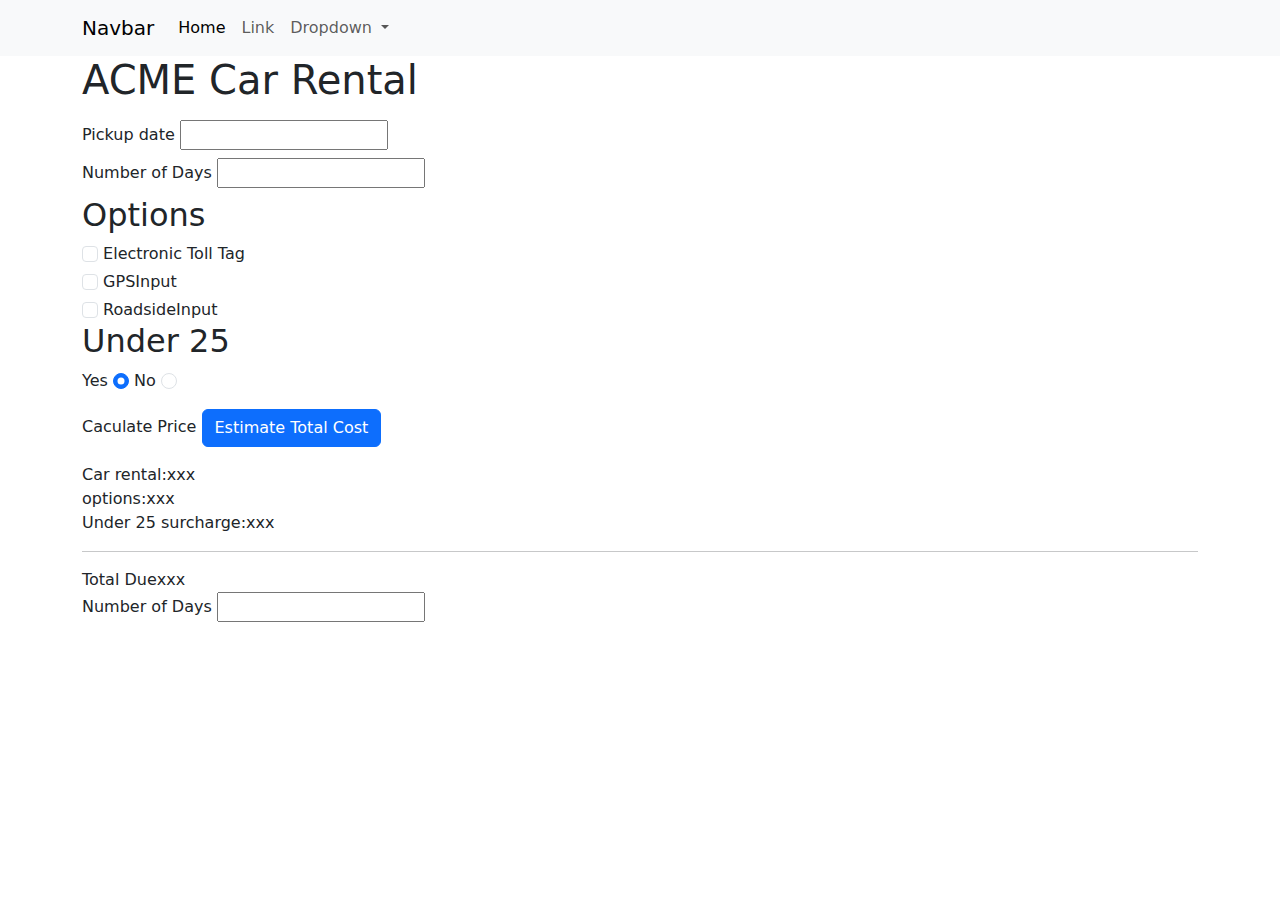
==== index2.html @ a5012e68 "car rental" ====
<!doctype html>
<html lang="en">

<head>
    <meta charset="utf-8">
    <meta name="viewport" content="width=device-width, initial-scale=1">
    <title>Bootstrap demo</title>
    <link href="https://cdn.jsdelivr.net/npm/bootstrap@5.3.3/dist/css/bootstrap.min.css" rel="stylesheet"
        integrity="sha384-QWTKZyjpPEjISv5WaRU9OFeRpok6YctnYmDr5pNlyT2bRjXh0JMhjY6hW+ALEwIH" crossorigin="anonymous">
    <link href="css/site.css" rel="stylesheet">
</head>

<body>
    <header>
        <nav class="navbar navbar-expand-lg bg-body-tertiary">
            <div class="container">
                <a class="navbar-brand" href="#">Navbar</a>
                <button class="navbar-toggler" type="button" data-bs-toggle="collapse"
                    data-bs-target="#navbarSupportedContent" aria-controls="navbarSupportedContent"
                    aria-expanded="false" aria-label="Toggle navigation">
                    <span class="navbar-toggler-icon"></span>
                </button>
                <div class="collapse navbar-collapse" id="navbarSupportedContent">
                    <ul class="navbar-nav me-auto mb-2 mb-lg-0">
                        <li class="nav-item">
                            <a class="nav-link active" aria-current="page" href="#">Home</a>
                        </li>
                        <li class="nav-item">
                            <a class="nav-link" href="#">Link</a>
                        </li>
                        <li class="nav-item dropdown">
                            <a class="nav-link dropdown-toggle" href="#" role="button" data-bs-toggle="dropdown"
                                aria-expanded="false">
                                Dropdown
                            </a>
                            <ul class="dropdown-menu">
                                <li><a class="dropdown-item" href="#">Action</a></li>
                                <li><a class="dropdown-item" href="#">Another action</a></li>
                                <li>
                                    <hr class="dropdown-divider">
                                </li>
                                <li><a class="dropdown-item" href="#">Something else here</a></li>
                            </ul>
                        </li>
                    </ul>
                </div>
            </div>
        </nav>

    </header>

    <main>
        <div class="container"> 
            <div class="row">
                <div class="col">
                    <h1 class="mb-3">ACME Car Rental</h1>
                    <label for="inputPickUpDate" class="form-label">Pickup date</label>
                    <input id="inputPickUpDate"  class="form-label" type="text" value="">
                </div>
            </div>

            <div class="row">
                <div class="col">
                    <label for="inputNumOfdays" class="form-label">Number of Days</label>
                    <input id="inputNumOfdays"  class="form-label" type="text" value="">
                </div>
            </div>

            <div class="row">
                <div class="col">
                    <h2>Options</h2>
                    <div>
                        <input id="inputOptElecTollTagCheckbox" class="form-check-input" type="checkbox" name="Options" value="Electronic Toll Tag">
                        <label for="inputOptElecTollTagCheckbox" class="form-check-label">Electronic Toll Tag</label>
                    </div>
                    <div class="mt-1">
                        <input id="inputOptGPSCheckBox"  class="form-check-input" type="checkbox" name="Options" value="GPSInput">
                        <label for="inputOptGPSCheckBox" class="form-check-label">GPSInput</label>
                    </div>

                    <div class="mt-1">
                        <input id="inPutOptRoadisdeAsstCheckbox"  class="form-check-input" type="checkbox" name="Options" value="RoadsideInput">
                        <label for="inPutOptRoadisdeAsstCheckbox" class="form-check-label">RoadsideInput</label>
                    </div>
                </div>
            </div>

            <div class="row">
                <div class="col">
                    <h2>Under 25</h2>
                    <div class="mt-1">
                        <label for="inputUnder25radio" class="form-check-label">Yes</label>
                        <input id="inputUnder25radio"  class="form-check-input" type="radio" name="under25" value="Yes" checked>
                        <label for="inputUnder25radio" class="form-check-label">No</label>
                        <input id="inputUnder25radio"  class="form-check-input" type="radio" name="under25" value="No">
                    </div>
                </div>
            </div>

            <div class="row my-3">
                <div class="col">
                    <div>
                        <label for="estimateTotalCostButton" class="form-label">Caculate Price</label>
                        <input id="estimateTotalCostButton"  class="btn btn-primary" type="button" value="Estimate Total Cost">
                    </div>
                </div>
            </div>

            <div class="row">
                <div class="col">
                    <div>
                        <label>Car rental: </label><span id="outputCarRental">xxx</span>
                    </div>
                    <div>
                        <label>options: </label><span id="outputOptions">xxx</span>
                    </div>
                    <div>
                        <label>Under 25 surcharge: </label><span id="outputSurcharge">xxx</span>
                    </div>
                    <div>
                        <hr>
                        <label>Total Due </label><span id="outputTotall">xxx</span>
                    </div>
                </div>
            </div>

            <div class="row">
                <div class="col">
                    <label for="daysInput" class="form-label">Number of Days</label>
                    <input id="daysInput"  class="form-label" type="text" value="">
                </div>
            </div>
    </div>
    </main>
    <footer>

    </footer>

    <script src="https://cdn.jsdelivr.net/npm/bootstrap@5.3.3/dist/js/bootstrap.bundle.min.js"
        integrity="sha384-YvpcrYf0tY3lHB60NNkmXc5s9fDVZLESaAA55NDzOxhy9GkcIdslK1eN7N6jIeHz"
        crossorigin="anonymous"></script>
    <script src="scripts/site.js"></script>
    <script src="scripts/index.js"></script>
</body>

</html>
---- css/site.css ----
#formstuff{
    max-width: 600px;
    border: 1px solid black;
    margin: auto auto;
    padding: 5%;
}
#fix{
    display: inline;
}
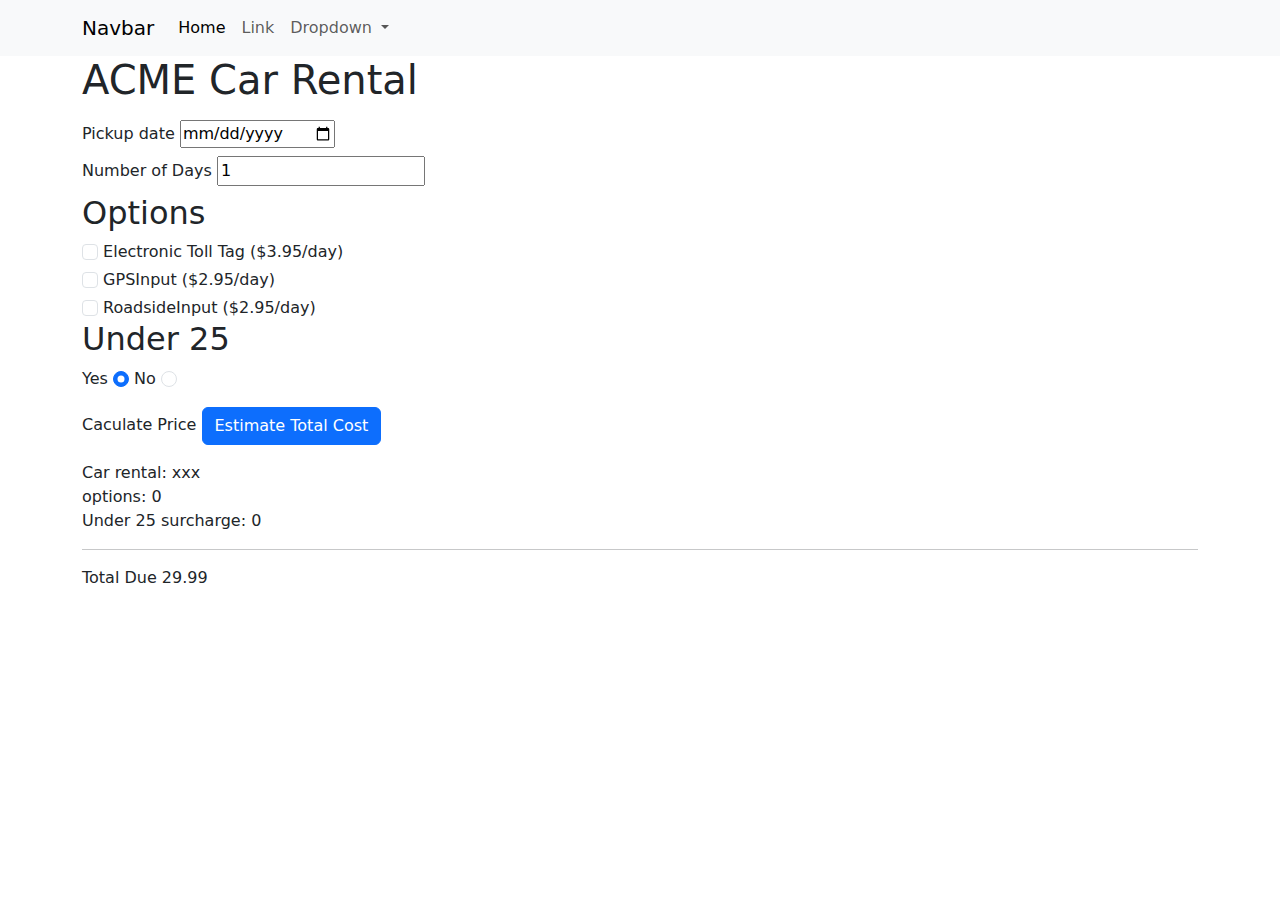
==== commit a9c01797: "finished" ====
--- a/index2.html
+++ b/index2.html
@@ -55,14 +55,14 @@
                 <div class="col">
                     <h1 class="mb-3">ACME Car Rental</h1>
                     <label for="inputPickUpDate" class="form-label">Pickup date</label>
-                    <input id="inputPickUpDate"  class="form-label" type="text" value="">
+                    <input id="inputPickUpDate"  class="form-label" type="date">
                 </div>
             </div>
 
             <div class="row">
                 <div class="col">
-                    <label for="inputNumOfdays" class="form-label">Number of Days</label>
-                    <input id="inputNumOfdays"  class="form-label" type="text" value="">
+                    <label for="inputNumOfDays" class="form-label">Number of Days</label>
+                    <input id="inputNumOfDays"  class="form-label" type="text" value="1">
                 </div>
             </div>
 
@@ -71,16 +71,16 @@
                     <h2>Options</h2>
                     <div>
                         <input id="inputOptElecTollTagCheckbox" class="form-check-input" type="checkbox" name="Options" value="Electronic Toll Tag">
-                        <label for="inputOptElecTollTagCheckbox" class="form-check-label">Electronic Toll Tag</label>
+                        <label for="inputOptElecTollTagCheckbox" class="form-check-label">Electronic Toll Tag ($3.95/day)</label>
                     </div>
                     <div class="mt-1">
                         <input id="inputOptGPSCheckBox"  class="form-check-input" type="checkbox" name="Options" value="GPSInput">
-                        <label for="inputOptGPSCheckBox" class="form-check-label">GPSInput</label>
+                        <label for="inputOptGPSCheckBox" class="form-check-label">GPSInput ($2.95/day)</label>
                     </div>
 
                     <div class="mt-1">
                         <input id="inPutOptRoadisdeAsstCheckbox"  class="form-check-input" type="checkbox" name="Options" value="RoadsideInput">
-                        <label for="inPutOptRoadisdeAsstCheckbox" class="form-check-label">RoadsideInput</label>
+                        <label for="inPutOptRoadisdeAsstCheckbox" class="form-check-label">RoadsideInput ($2.95/day)</label>
                     </div>
                 </div>
             </div>
@@ -89,10 +89,11 @@
                 <div class="col">
                     <h2>Under 25</h2>
                     <div class="mt-1">
-                        <label for="inputUnder25radio" class="form-check-label">Yes</label>
-                        <input id="inputUnder25radio"  class="form-check-input" type="radio" name="under25" value="Yes" checked>
-                        <label for="inputUnder25radio" class="form-check-label">No</label>
-                        <input id="inputUnder25radio"  class="form-check-input" type="radio" name="under25" value="No">
+                        <label for="inputUnder25Yesradio" class="form-check-label">Yes</label>
+                        <input id="inputUnder25Yesradio"  class="form-check-input" type="radio" name="under25" value="Yes" checked>
+
+                        <label for="inputUnder25Noradio" class="form-check-label">No</label>
+                        <input id="inputUnder25Noradio"  class="form-check-input" type="radio" name="under25" value="No">
                     </div>
                 </div>
             </div>
@@ -109,25 +110,22 @@
             <div class="row">
                 <div class="col">
                     <div>
-                        <label>Car rental: </label><span id="outputCarRental">xxx</span>
+                        <label>Car rental: </label>
+                        <span id="outputCarRental">xxx</span>
                     </div>
                     <div>
-                        <label>options: </label><span id="outputOptions">xxx</span>
+                        <label>options: </label>
+                        <span id="outputOptions">xxx</span>
                     </div>
                     <div>
-                        <label>Under 25 surcharge: </label><span id="outputSurcharge">xxx</span>
+                        <label>Under 25 surcharge: </label>
+                        <span id="outputSurcharge">xxx</span>
                     </div>
                     <div>
                         <hr>
-                        <label>Total Due </label><span id="outputTotall">xxx</span>
+                        <label>Total Due </label>
+                        <span id="outputTotal">xxx</span>
                     </div>
-                </div>
-            </div>
-
-            <div class="row">
-                <div class="col">
-                    <label for="daysInput" class="form-label">Number of Days</label>
-                    <input id="daysInput"  class="form-label" type="text" value="">
                 </div>
             </div>
     </div>
@@ -140,7 +138,6 @@
         integrity="sha384-YvpcrYf0tY3lHB60NNkmXc5s9fDVZLESaAA55NDzOxhy9GkcIdslK1eN7N6jIeHz"
         crossorigin="anonymous"></script>
     <script src="scripts/site.js"></script>
-    <script src="scripts/index.js"></script>
 </body>
 
 </html>